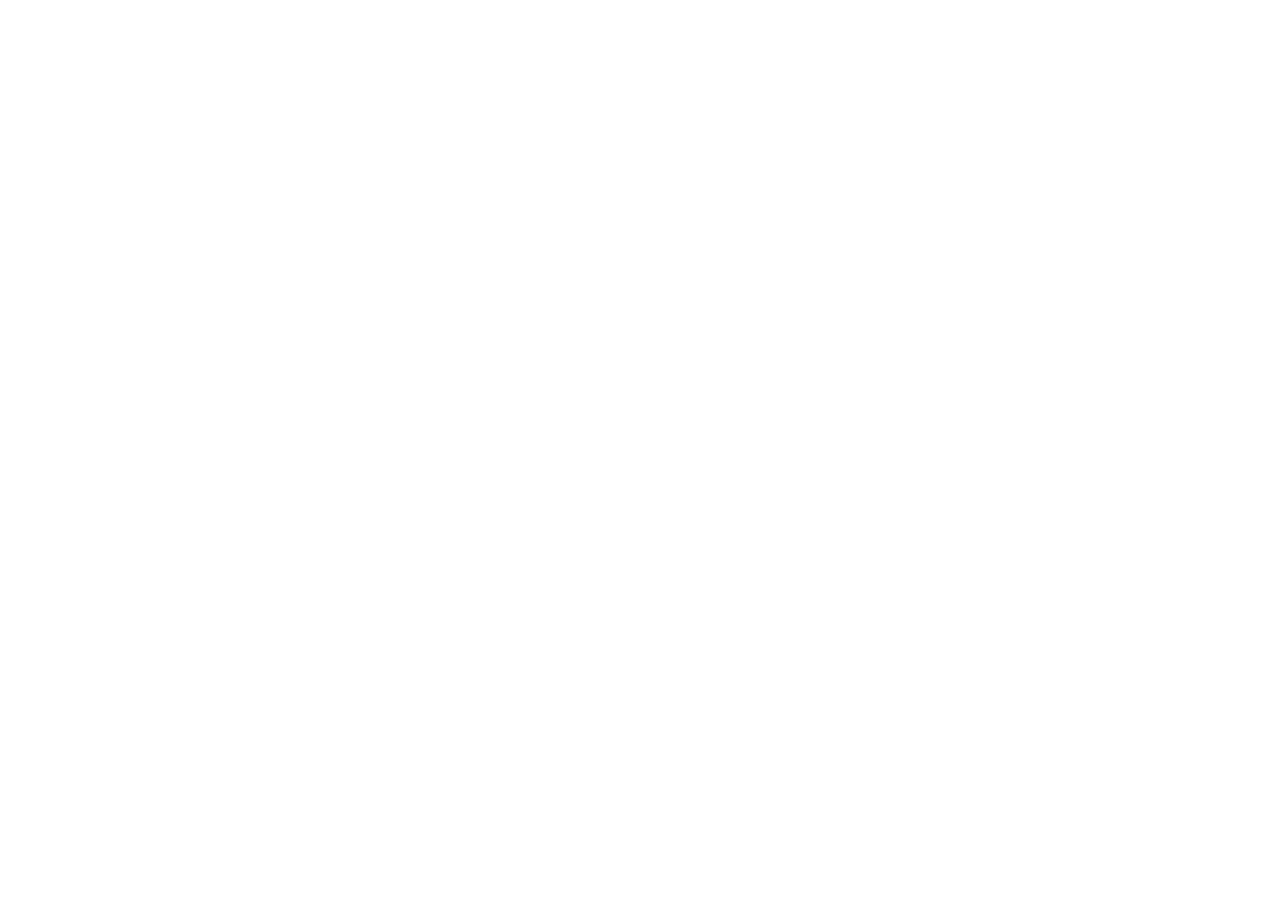
==== cons.html @ 719f0220 "constructor" ====
<!DOCTYPE html>
<html lang="en">
<head>
    <meta charset="UTF-8">
    <meta name="viewport" content="width=device-width, initial-scale=1.0">
    <title>Document</title>
</head>
<body>
    <script src="constructor.js"></script>
</body>
</html>
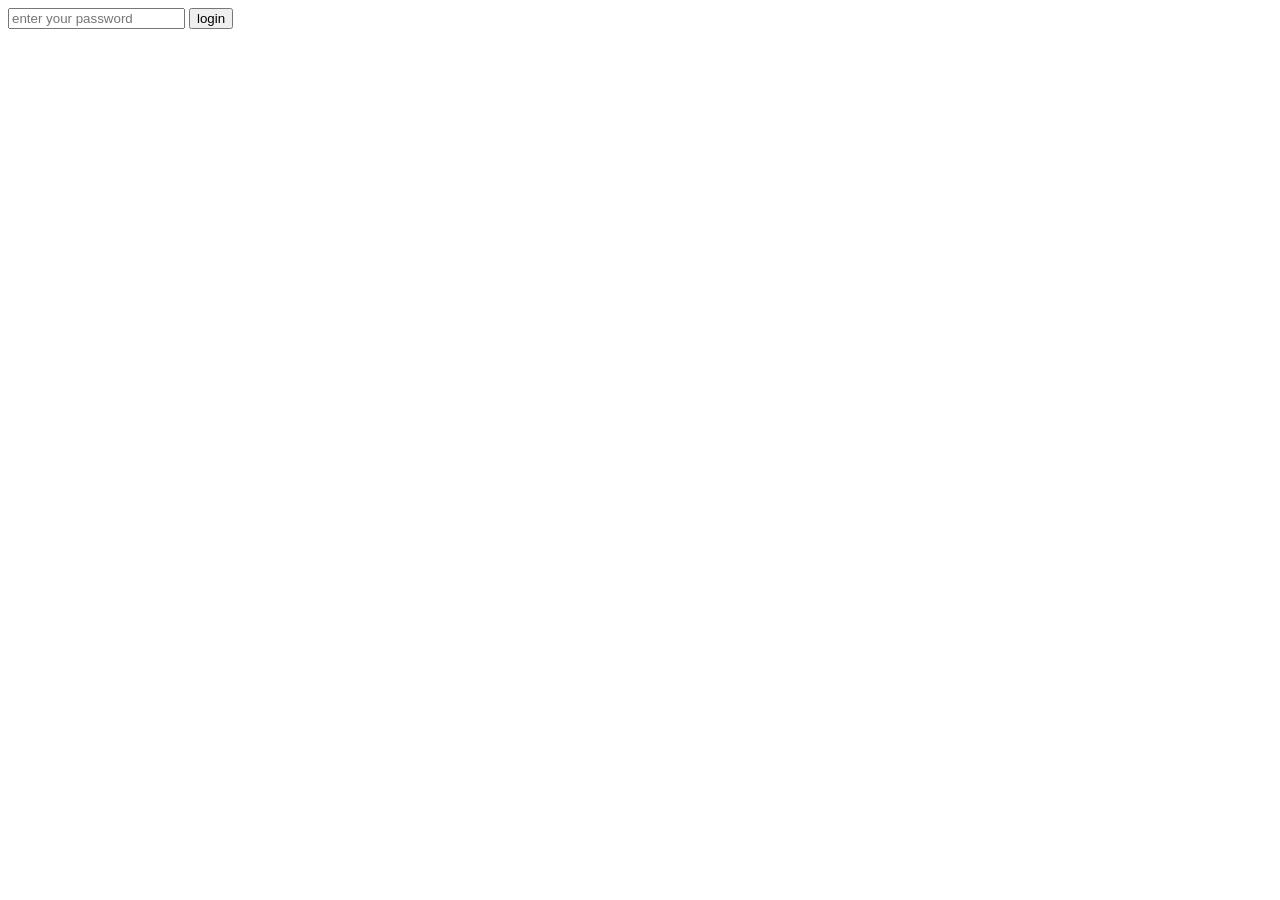
==== commit d76ff5d2: "password done" ====
--- a/cons.html
+++ b/cons.html
@@ -6,6 +6,9 @@
     <title>Document</title>
 </head>
 <body>
-    <script src="constructor.js"></script>
+    <!-- <script src="constructor.js"></script> -->
+     <input type="text" placeholder="enter your password" id="input">
+     <button> login</button>
+    <script src = "errorhandleing.js"></script>
 </body>
 </html>
